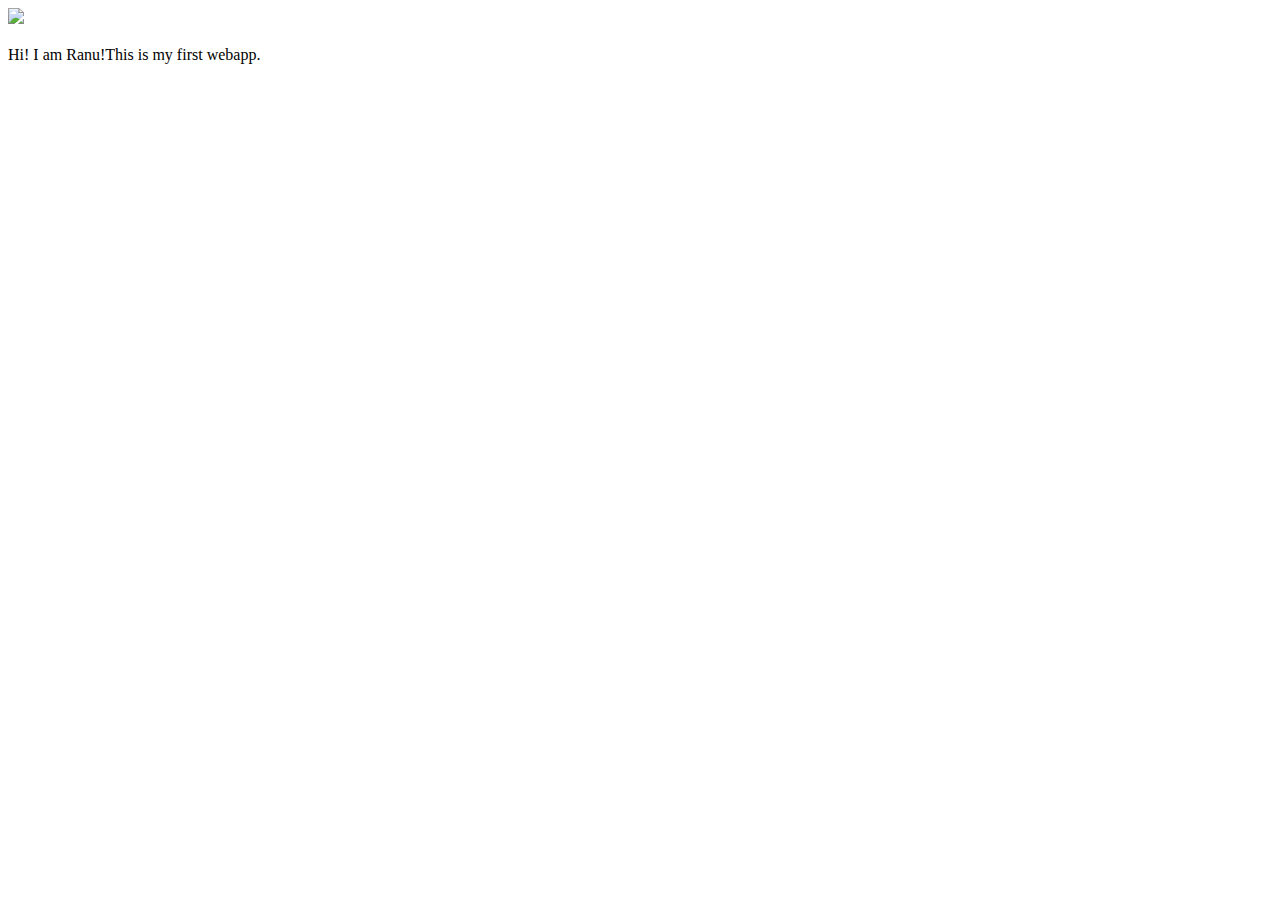
==== ui/index.html @ 1dcfb9fe "[imad-console] Updates ui/index.html" ====
<!doctype html>
<html>
    <head>
        <link href="/ui/style.css" rel="stylesheet" />
    </head>
    <body>
        <div class="center">
            <img src="/ui/madi.png" class="img-medium"/>
        </div>
        <br>
        <div class="center text-big bold">
            Hi! I am Ranu!This is my first webapp.
        </div>
        <script type="text/javascript" src="/ui/main.js">
        </script>
    </body>
</html>
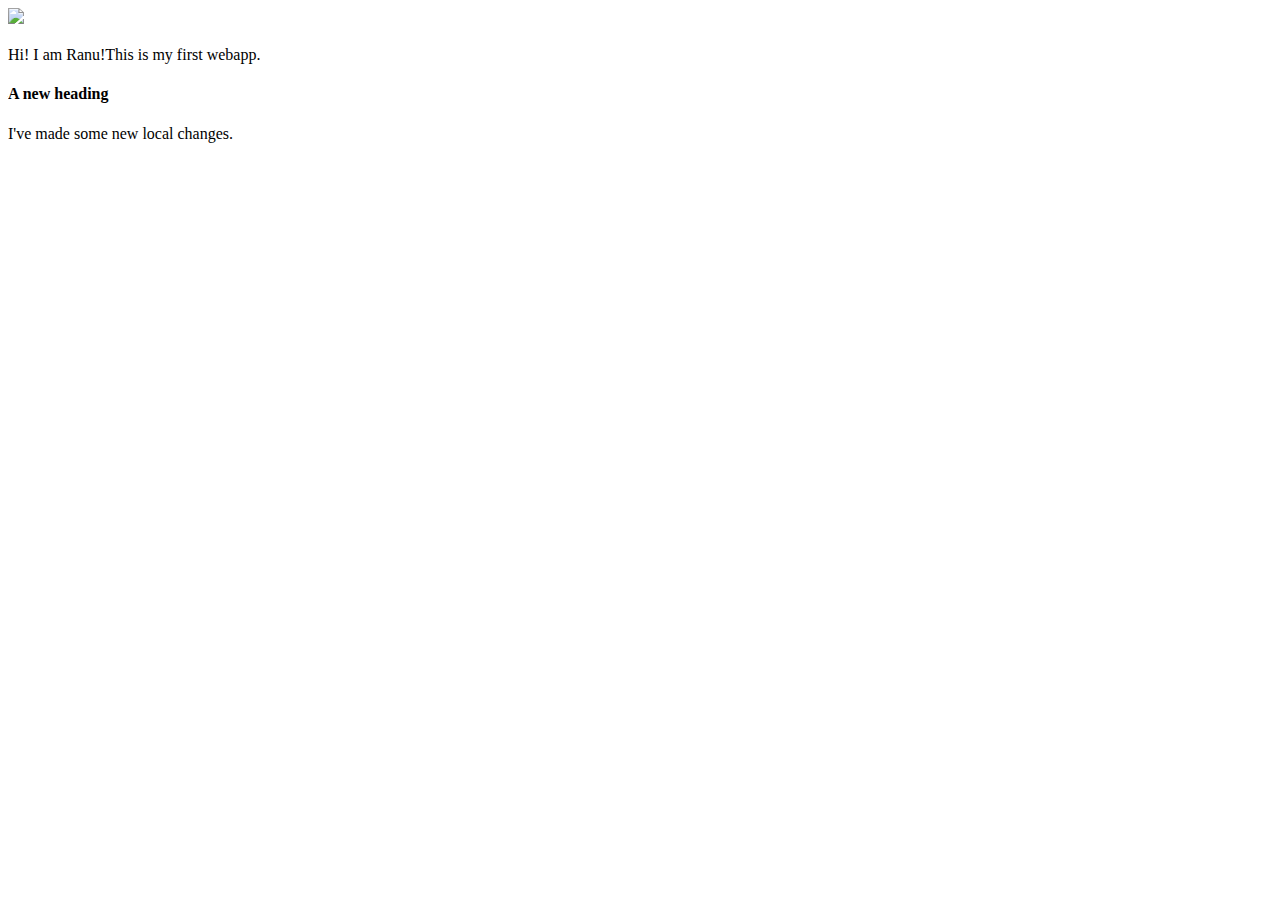
==== commit bfb604cd: "[imad-console] Updates ui/index.html" ====
--- a/ui/index.html
+++ b/ui/index.html
@@ -10,6 +10,8 @@
         <br>
         <div class="center text-big bold">
             Hi! I am Ranu!This is my first webapp.
+            <h4>A new heading</h4>
+            I've made some new local changes.
         </div>
         <script type="text/javascript" src="/ui/main.js">
         </script>
